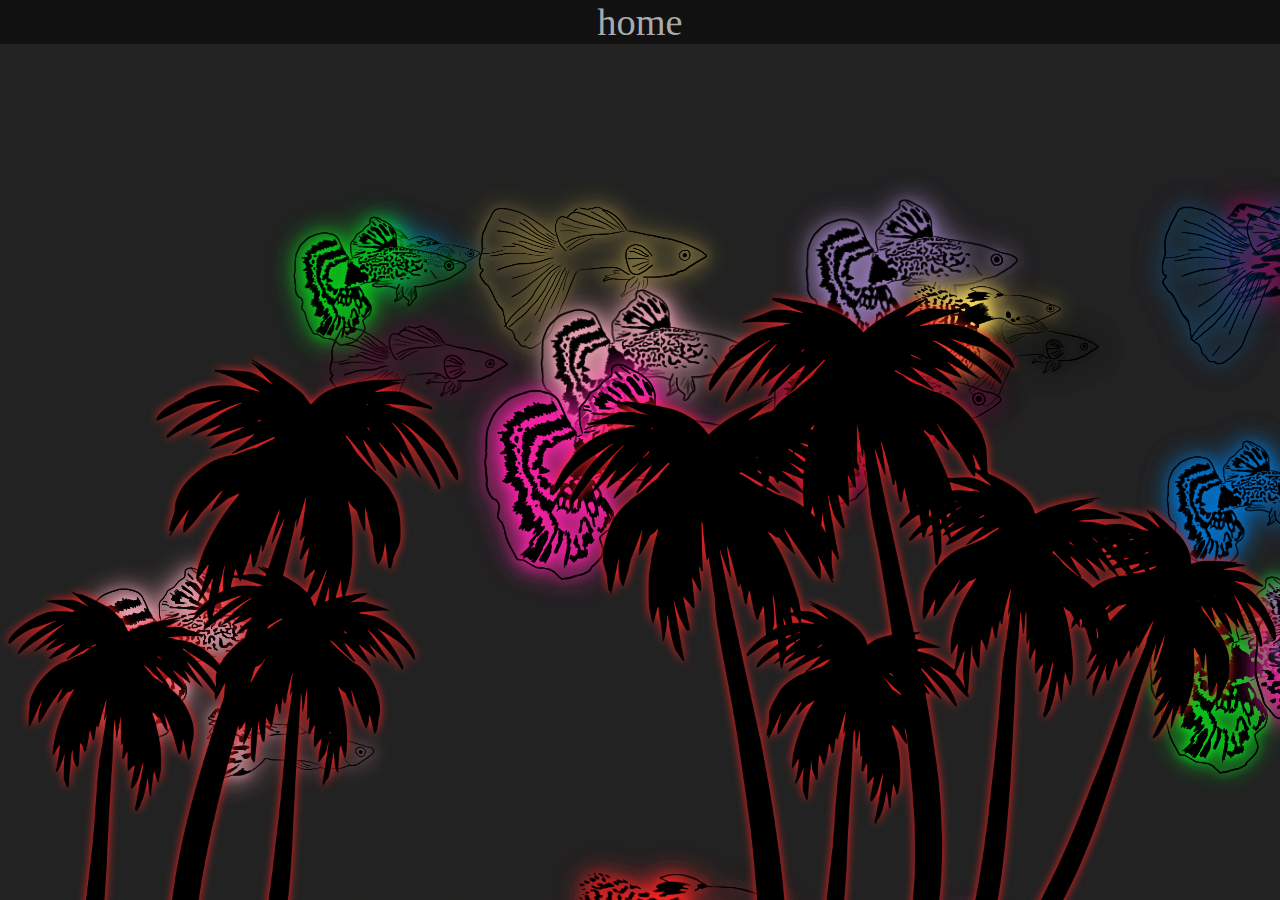
==== index.html @ fbfb6c19 "first commit" ====
<!DOCTYPE  html>
<html lang="en">
<head>
	<meta charset="UTF-8">
	<meta name="author" content="Dave Davies">
	<meta name="viewport" content="width=device-width, height=device-height, initial-scale=1, maximum-scale=1, user-scalable=no">
	<title>Dave Davies</title>
	<!--<link rel="icon" type="image/png" href="faviconTransparent.png" />-->
    <link rel="stylesheet" type="text/css" href="style.css">
</head>
<body>
    <canvas>
        <script src="main.js"></script>
    </canvas>
    

    <menu>
        <a href="index.html">home</a>
    </menu>

    <name>
        <!-- dave<br>davies -->
    </name>
</body>
</html>
---- style.css ----
canvas{
    border: 0;
}

body{
    margin: 0;
    background-color: #222;
    font-family: 'Comic Sans MS';
    color: #eee;
    padding-top: 4em;
}

menu{
    position: fixed;
    top: 0;
    left: 0;
    width: 100%;
    background-color: #111; 
    font-size: 3vmax;
    margin-top: 0%;
    text-align: center;
    z-index: 3;
    padding: 0%;
}

canvas{
    position: fixed;
    z-index: -2;
}


/* unvisited link */
a:link {
    color: #aaa;
    text-decoration: none;
}
  
  /* visited link */
a:visited {
    color: #eee;
    text-decoration: none;
}
  
  /* mouse over link */
a:hover {
    color: #f2a;
    text-decoration: underline;
}
  
  /* selected link */
a:active {
    color: #d08;
    text-decoration: none;
}

overlay{
    position: fixed;
    width: 100%;
    height: 100%;
    background-color: rgba(0, 0, 0, 0.6);
    z-index: -1;
}

name{
    text-align: right;
    margin-top: 50%;
    width: 100%;
    color: #eee;
    z-index: 4;
    font-size: 10vmax;
}

about{
    font-size: large;
    text-align: center;
    width: 100%;
}

difficulty {
    text-align: center;
    width: 100%;
}
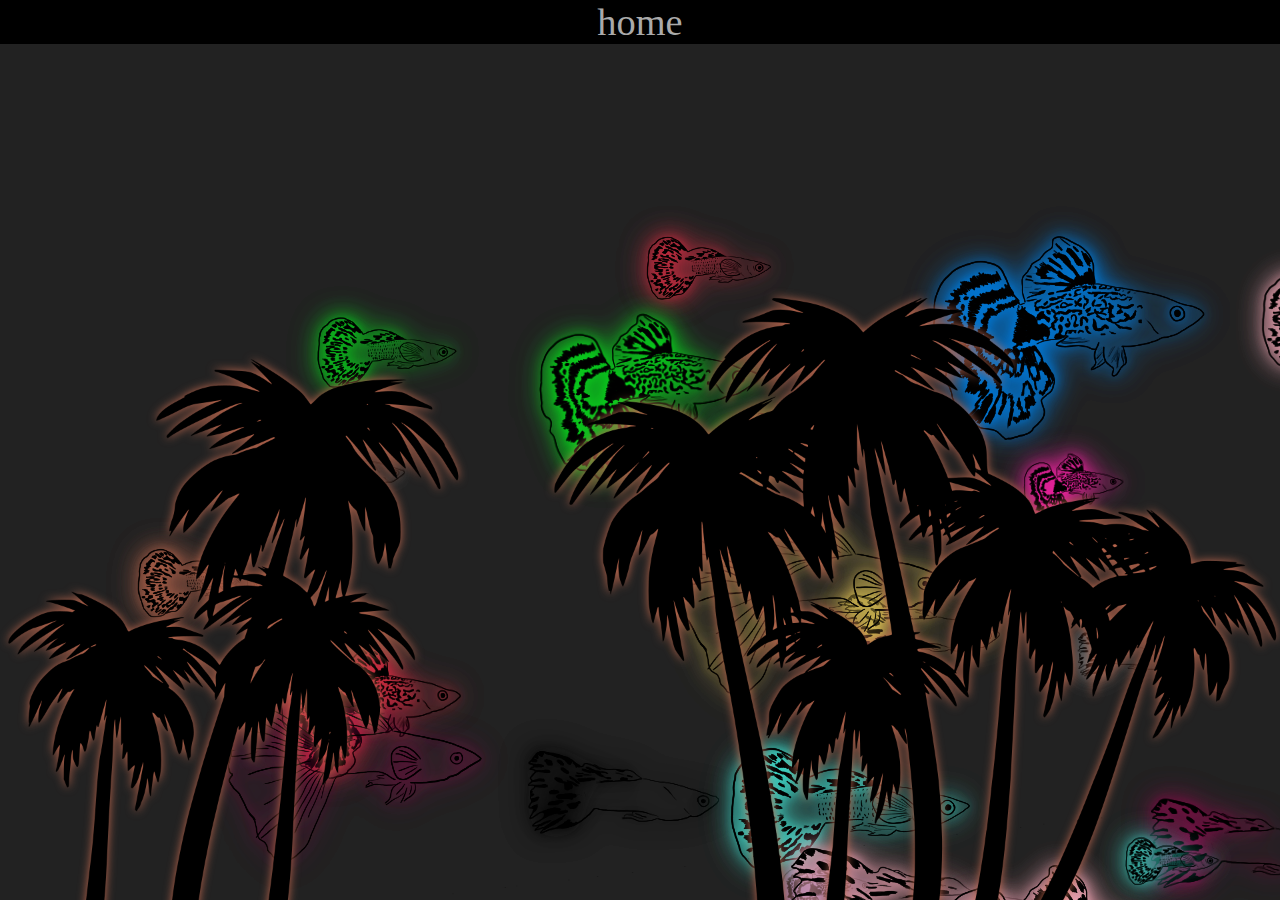
==== commit d56d2a36: "favicons baybeee" ====
--- a/index.html
+++ b/index.html
@@ -5,7 +5,7 @@
 	<meta name="author" content="Dave Davies">
 	<meta name="viewport" content="width=device-width, height=device-height, initial-scale=1, maximum-scale=1, user-scalable=no">
 	<title>Dave Davies</title>
-	<!--<link rel="icon" type="image/png" href="faviconTransparent.png" />-->
+	<link rel="icon" type="image/png" href="face emoji copy.png" />
     <link rel="stylesheet" type="text/css" href="style.css">
 </head>
 <body>
--- a/style.css
+++ b/style.css
@@ -15,7 +15,7 @@
     top: 0;
     left: 0;
     width: 100%;
-    background-color: #111; 
+    background-color: #000; 
     font-size: 3vmax;
     margin-top: 0%;
     text-align: center;
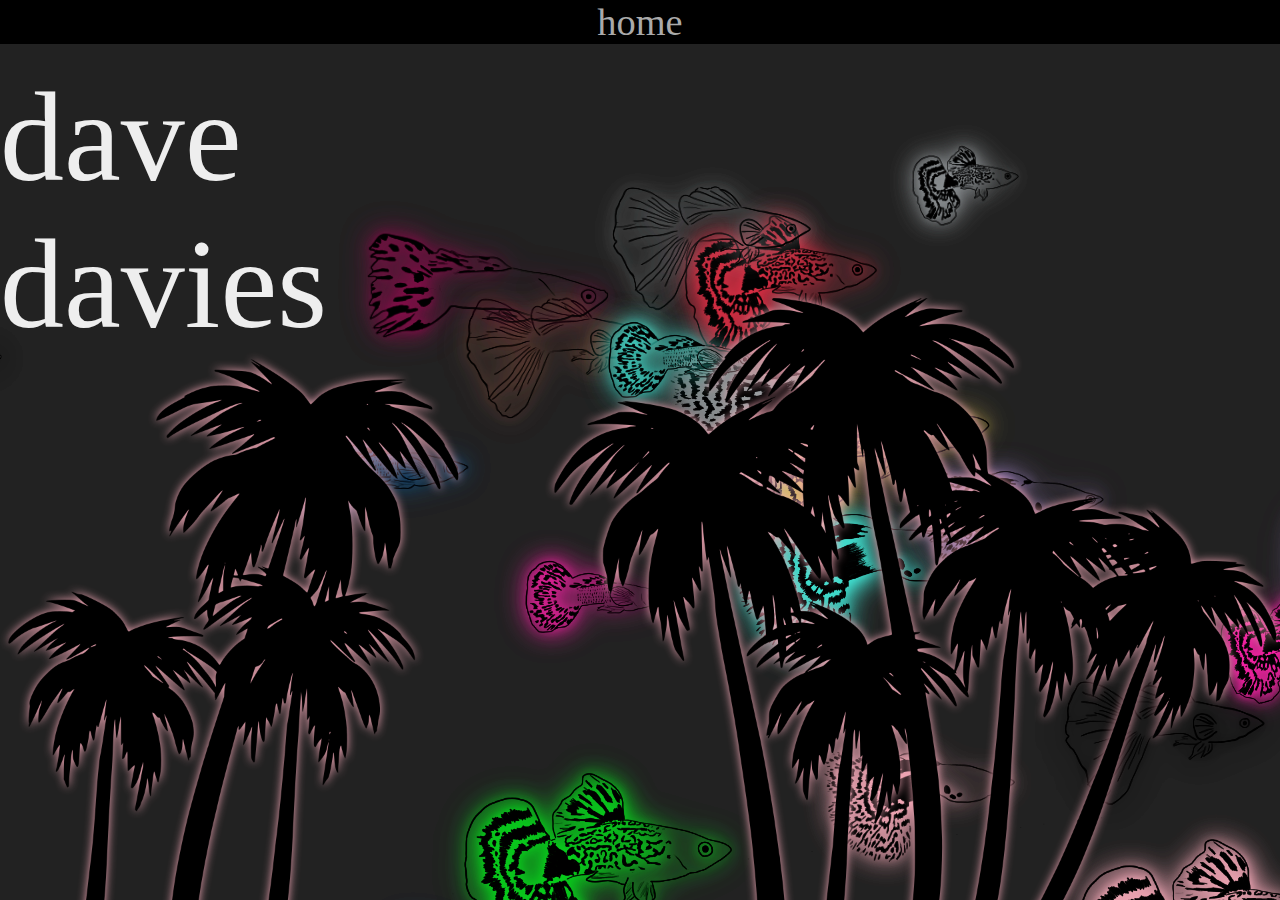
==== commit 72a0c06f: "stupid github" ====
--- a/index.html
+++ b/index.html
@@ -19,7 +19,7 @@
     </menu>
 
     <name>
-        <!-- dave<br>davies -->
+        dave<br>davies
     </name>
 </body>
 </html>